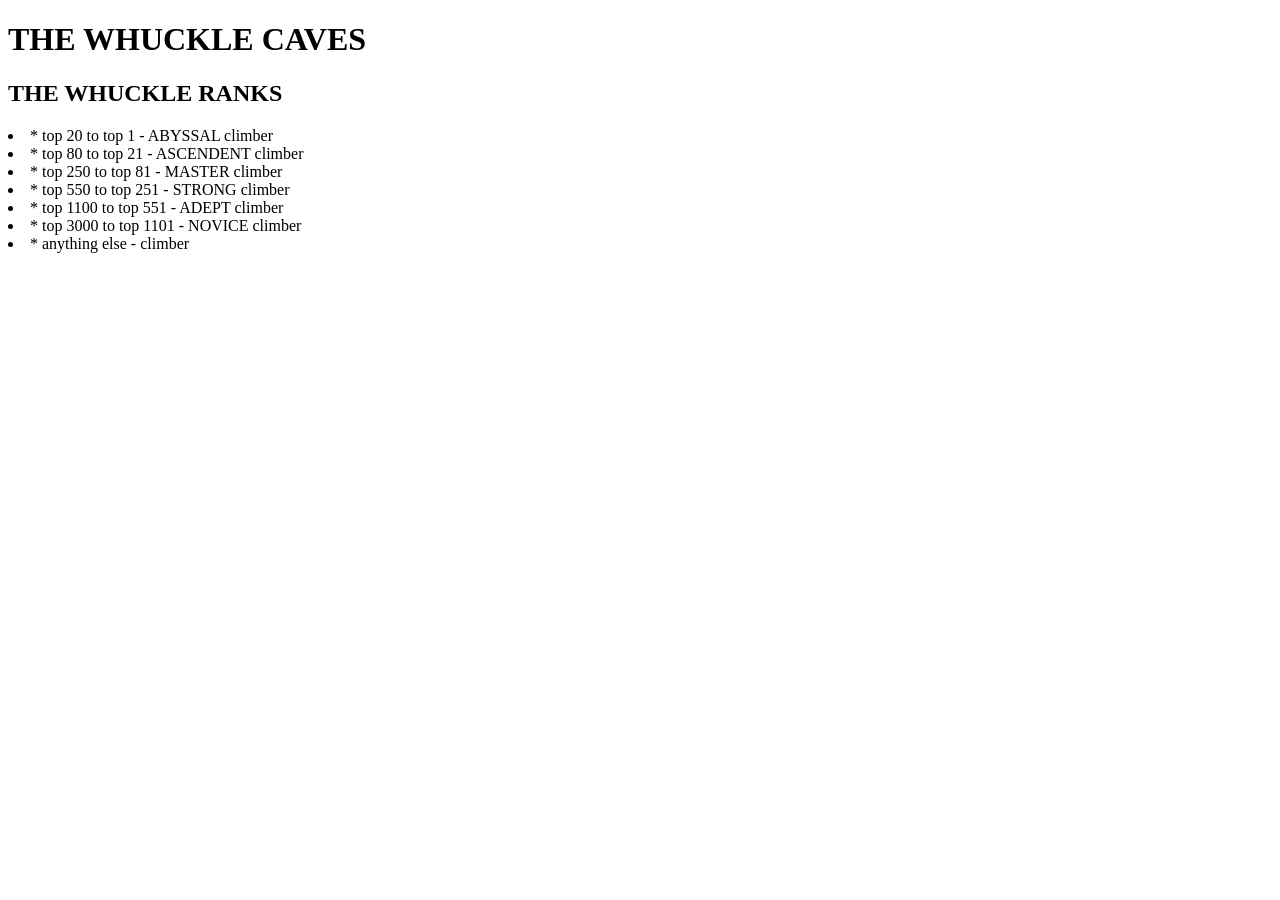
==== project-instructions/index.html @ 1372c950 "completed bouncing box project" ====
<!doctype html>
<html>
  <head>
    <title>whuckle cave</title>
  </head>

  <body id="body">
    <h1>THE WHUCKLE CAVES</h1>
    <h2>THE WHUCKLE RANKS</h2>
    <li>* top 20 to top 1 - ABYSSAL climber</li>
    <li>* top 80 to top 21 - ASCENDENT climber</li>
    <li>* top 250 to top 81 - MASTER climber</li>
    <li>* top 550 to top 251 - STRONG climber</li>
    <li>* top 1100 to top 551 - ADEPT climber</li>
    <li>* top 3000 to top 1101 - NOVICE climber</li>
    <li>* anything else - climber</li>


  </body>
</html>
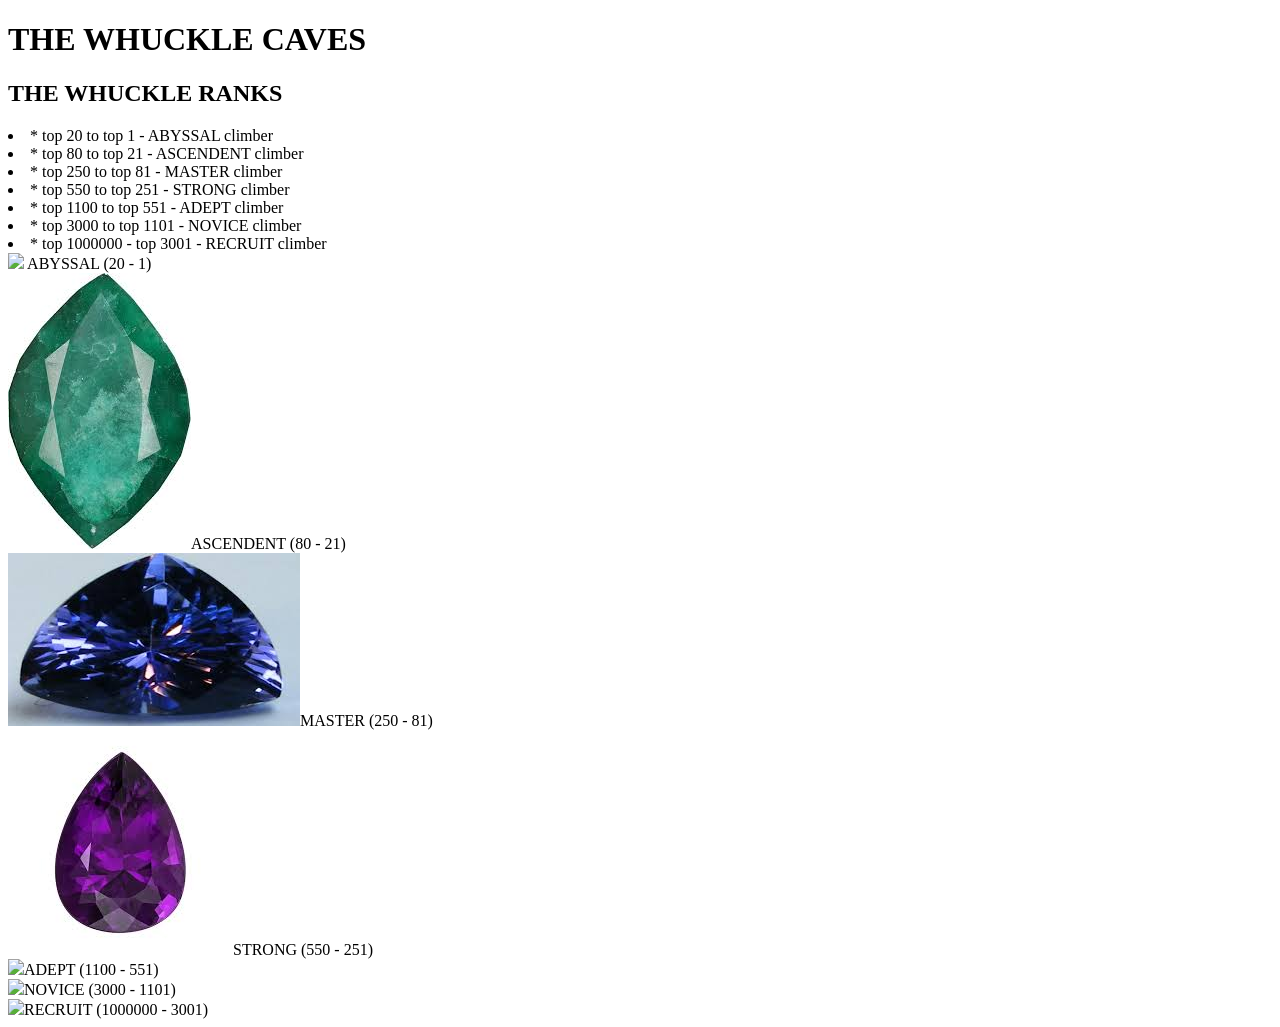
==== commit 7c7b0d9e: "personal thingy" ====
--- a/project-instructions/index.html
+++ b/project-instructions/index.html
@@ -2,19 +2,64 @@
 <html>
   <head>
     <title>whuckle cave</title>
+    <style>
+      .body {
+        background-color: rgb(255, 27, 27);
+      }
+    </style>
   </head>
 
   <body id="body">
     <h1>THE WHUCKLE CAVES</h1>
     <h2>THE WHUCKLE RANKS</h2>
-    <li>* top 20 to top 1 - ABYSSAL climber</li>
-    <li>* top 80 to top 21 - ASCENDENT climber</li>
-    <li>* top 250 to top 81 - MASTER climber</li>
+    <li>* top 20 to top 1 - ABYSSAL climber </li>
+    <li>* top 80 to top 21 - ASCENDENT climber </li>
+    <li>* top 250 to top 81 - MASTER climber </li>
     <li>* top 550 to top 251 - STRONG climber</li>
     <li>* top 1100 to top 551 - ADEPT climber</li>
     <li>* top 3000 to top 1101 - NOVICE climber</li>
-    <li>* anything else - climber</li>
+    <li>* top 1000000 - top 3001 - RECRUIT climber</li>
+    
+    <section> 
+      <img
+        src="https://encrypted-tbn0.gstatic.com/images?q=tbn:ANd9GcT1LavlM-G-doOZpYxNYDXC3diyzHqO_zINzA&s"
+      /> ABYSSAL (20 - 1)
+    </section>
 
+    <section>
+      <img
+        src="[data-uri]"
+      />ASCENDENT (80 - 21)
+    </section>
 
+    <section>
+      <img
+        src="[data-uri]"
+      />MASTER (250 - 81)
+    </section>
+
+    <section>
+      <img
+        src="[data-uri]"
+      />STRONG (550 - 251)
+    </section>
+
+    <section>
+      <img
+        src="https://encrypted-tbn0.gstatic.com/images?q=tbn:ANd9GcSx0airnNBo4JXcJ1Sv8H0aHcX4TtIjMmkuCQ&s"
+      />ADEPT (1100 - 551)
+    </section>
+
+    <section>
+      <img
+        src="https://encrypted-tbn0.gstatic.com/images?q=tbn:ANd9GcSUUuSiuA8cvhWF_T4Z2Wr2U4_hic-bWz27u4vaiF6Hh8wC6L0P:https://www.brilliance.com/front/img/src/assets/images/gemstone/gem-icons/aquamarine-icon..png&s"
+      />NOVICE (3000 - 1101)
+    </section>
+
+    <section>
+      <img
+        src="https://encrypted-tbn0.gstatic.com/images?q=tbn:ANd9GcRQySrefIQ-SysvY_PqtlCSp3g0Bzsa17sAWaTGxHKtZni4K3ns:https://blog.chatham.com/wp-content/uploads/2019/02/Aqua_Round.jpg&s"
+      />RECRUIT (1000000 - 3001)
+    </section>
   </body>
 </html>
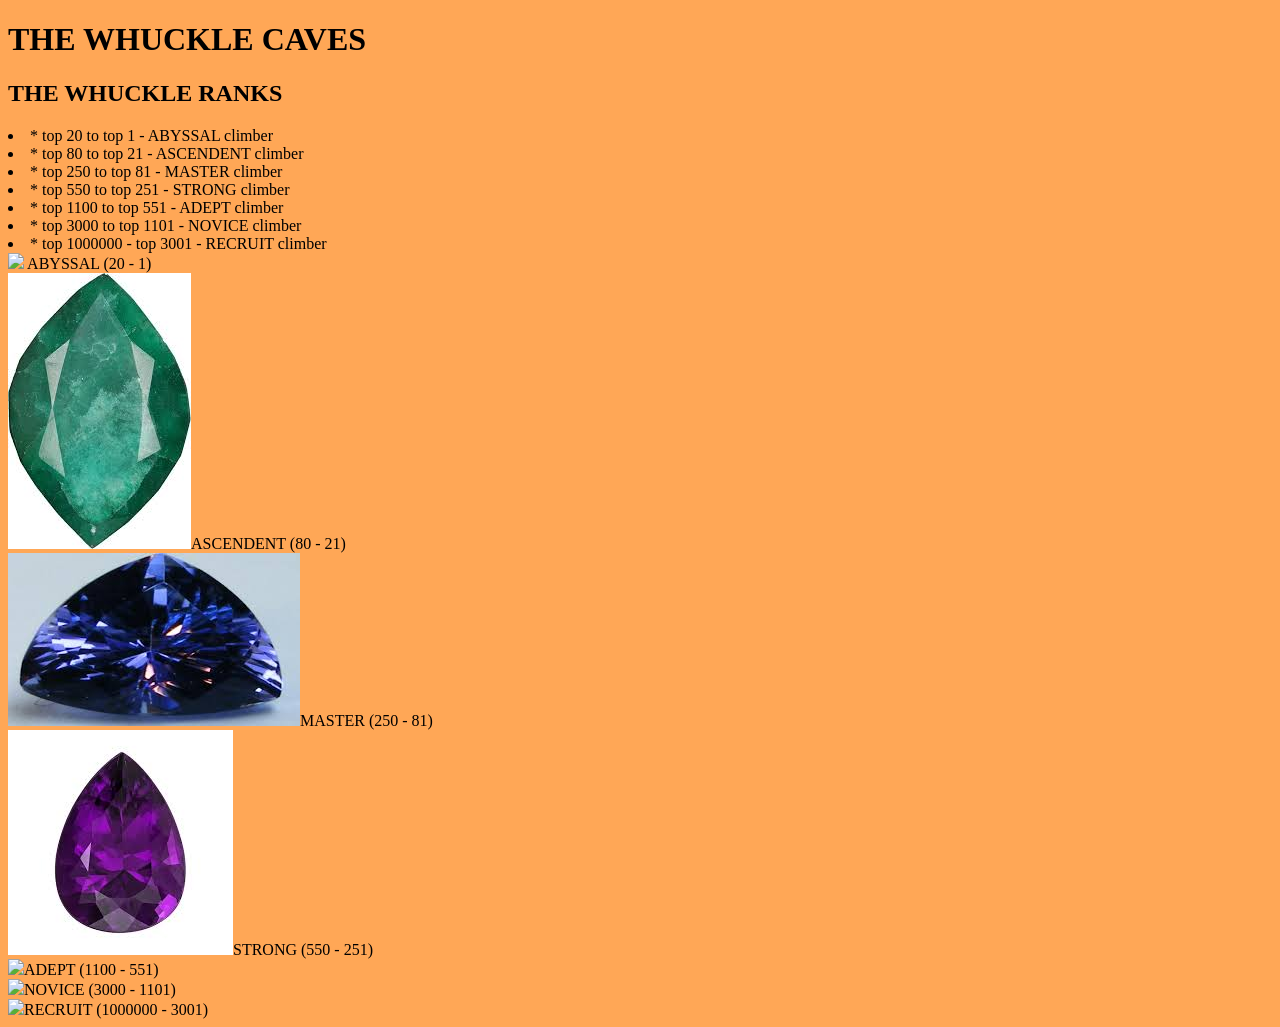
==== commit 191f10b7: "completed bouncing box project" ====
--- a/project-instructions/index.html
+++ b/project-instructions/index.html
@@ -2,28 +2,26 @@
 <html>
   <head>
     <title>whuckle cave</title>
-    <style>
-      .body {
-        background-color: rgb(255, 27, 27);
-      }
-    </style>
+    
+    <link rel="stylesheet" href="whuckle.css" />
   </head>
 
   <body id="body">
     <h1>THE WHUCKLE CAVES</h1>
     <h2>THE WHUCKLE RANKS</h2>
-    <li>* top 20 to top 1 - ABYSSAL climber </li>
-    <li>* top 80 to top 21 - ASCENDENT climber </li>
-    <li>* top 250 to top 81 - MASTER climber </li>
+    <li>* top 20 to top 1 - ABYSSAL climber</li>
+    <li>* top 80 to top 21 - ASCENDENT climber</li>
+    <li>* top 250 to top 81 - MASTER climber</li>
     <li>* top 550 to top 251 - STRONG climber</li>
     <li>* top 1100 to top 551 - ADEPT climber</li>
     <li>* top 3000 to top 1101 - NOVICE climber</li>
     <li>* top 1000000 - top 3001 - RECRUIT climber</li>
-    
-    <section> 
+
+    <section>
       <img
         src="https://encrypted-tbn0.gstatic.com/images?q=tbn:ANd9GcT1LavlM-G-doOZpYxNYDXC3diyzHqO_zINzA&s"
-      /> ABYSSAL (20 - 1)
+      />
+      ABYSSAL (20 - 1)
     </section>
 
     <section>
--- a/project-instructions/whuckle.css
+++ b/project-instructions/whuckle.css
@@ -0,0 +1,4 @@
+body {
+  background-color: rgba(255, 135, 23, 0.726);
+  color: rgb(0, 0, 0);
+}
